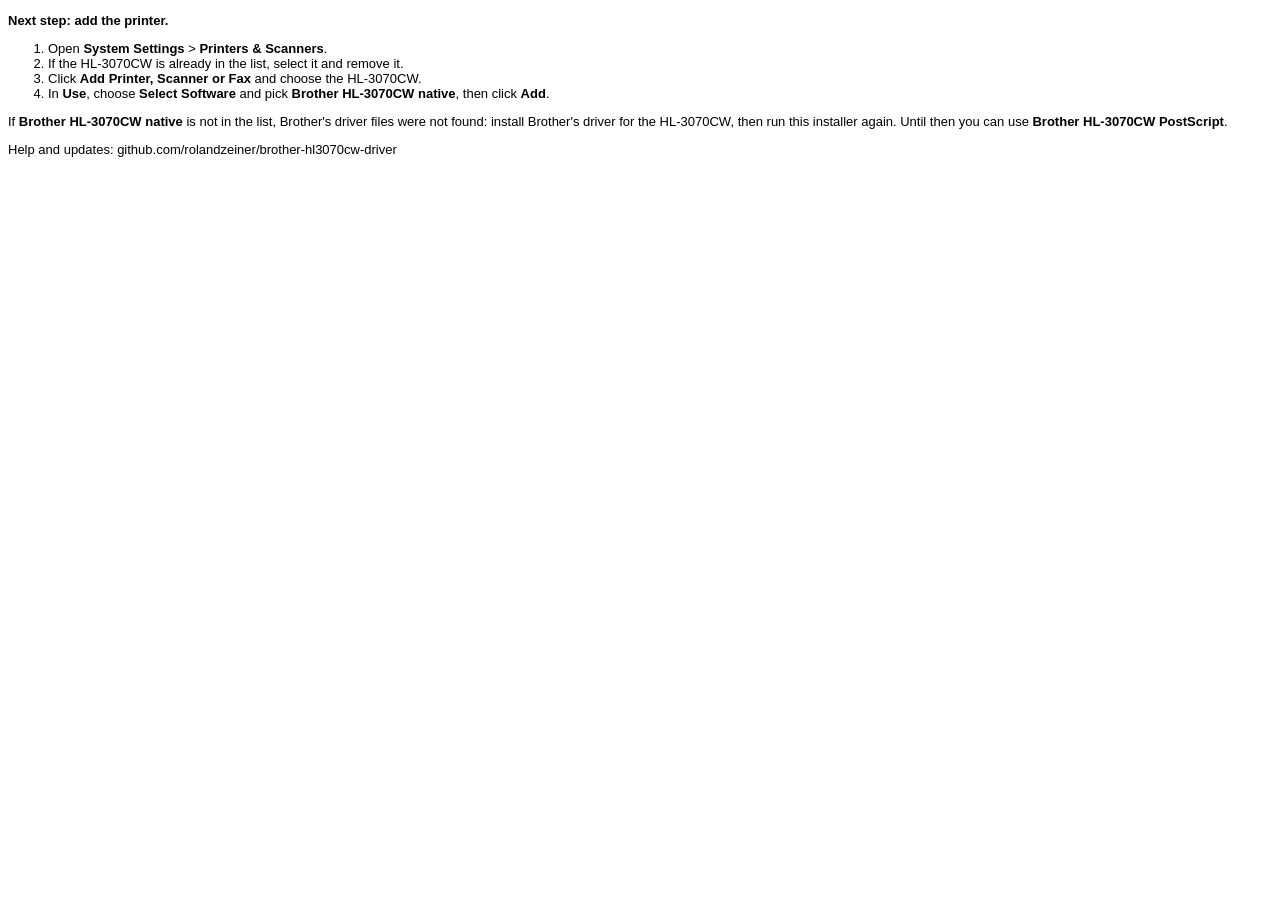
==== packaging/resources/conclusion.html @ aff19079 "README for users, installer package, SECURITY.md A README that walks people without GitHub experienc" ====
<!doctype html>
<html><body style="font-family: -apple-system, sans-serif; font-size: 13px">
<p><b>Next step: add the printer.</b></p>
<ol>
<li>Open <b>System Settings</b> &gt; <b>Printers &amp; Scanners</b>.</li>
<li>If the HL-3070CW is already in the list, select it and remove it.</li>
<li>Click <b>Add Printer, Scanner or Fax</b> and choose the HL-3070CW.</li>
<li>In <b>Use</b>, choose <b>Select Software</b> and pick <b>Brother HL-3070CW native</b>, then click <b>Add</b>.</li>
</ol>
<p>If <b>Brother HL-3070CW native</b> is not in the list, Brother's driver files were not found: install Brother's driver for the HL-3070CW, then run this installer again. Until then you can use <b>Brother HL-3070CW PostScript</b>.</p>
<p>Help and updates: github.com/rolandzeiner/brother-hl3070cw-driver</p>
</body></html>
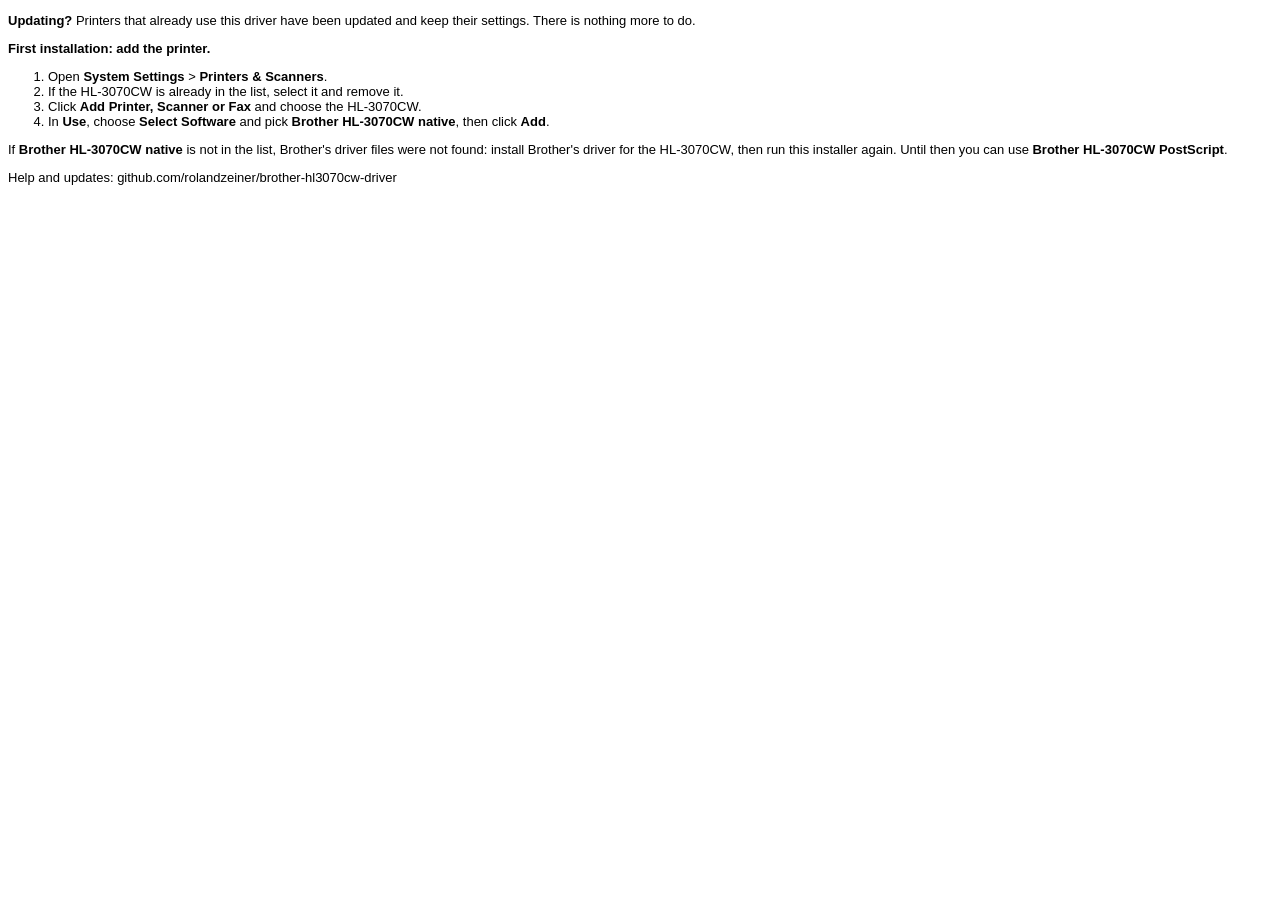
==== commit bc4f1fc9: "Installer: printers already set up get the new PPD and keep their defaults A printer keeps its own c" ====
--- a/packaging/resources/conclusion.html
+++ b/packaging/resources/conclusion.html
@@ -1,6 +1,7 @@
 <!doctype html>
 <html><body style="font-family: -apple-system, sans-serif; font-size: 13px">
-<p><b>Next step: add the printer.</b></p>
+<p><b>Updating?</b> Printers that already use this driver have been updated and keep their settings. There is nothing more to do.</p>
+<p><b>First installation: add the printer.</b></p>
 <ol>
 <li>Open <b>System Settings</b> &gt; <b>Printers &amp; Scanners</b>.</li>
 <li>If the HL-3070CW is already in the list, select it and remove it.</li>
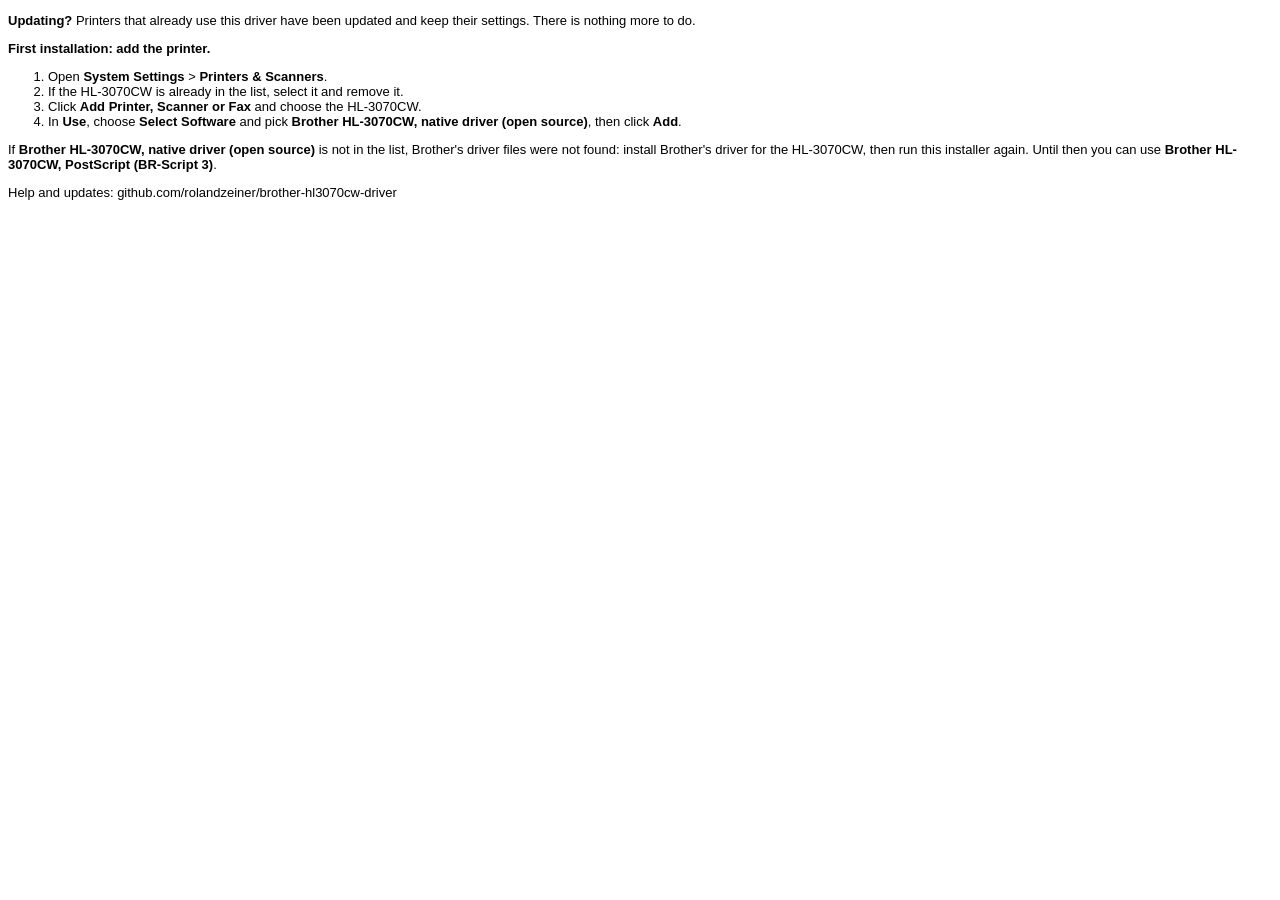
==== commit f7939c02: "Installers: keep complete older data when copying fails - A failed copy keeps the native driver if t" ====
--- a/packaging/resources/conclusion.html
+++ b/packaging/resources/conclusion.html
@@ -6,8 +6,8 @@
 <li>Open <b>System Settings</b> &gt; <b>Printers &amp; Scanners</b>.</li>
 <li>If the HL-3070CW is already in the list, select it and remove it.</li>
 <li>Click <b>Add Printer, Scanner or Fax</b> and choose the HL-3070CW.</li>
-<li>In <b>Use</b>, choose <b>Select Software</b> and pick <b>Brother HL-3070CW native</b>, then click <b>Add</b>.</li>
+<li>In <b>Use</b>, choose <b>Select Software</b> and pick <b>Brother HL-3070CW, native driver (open source)</b>, then click <b>Add</b>.</li>
 </ol>
-<p>If <b>Brother HL-3070CW native</b> is not in the list, Brother's driver files were not found: install Brother's driver for the HL-3070CW, then run this installer again. Until then you can use <b>Brother HL-3070CW PostScript</b>.</p>
+<p>If <b>Brother HL-3070CW, native driver (open source)</b> is not in the list, Brother's driver files were not found: install Brother's driver for the HL-3070CW, then run this installer again. Until then you can use <b>Brother HL-3070CW, PostScript (BR-Script 3)</b>.</p>
 <p>Help and updates: github.com/rolandzeiner/brother-hl3070cw-driver</p>
 </body></html>
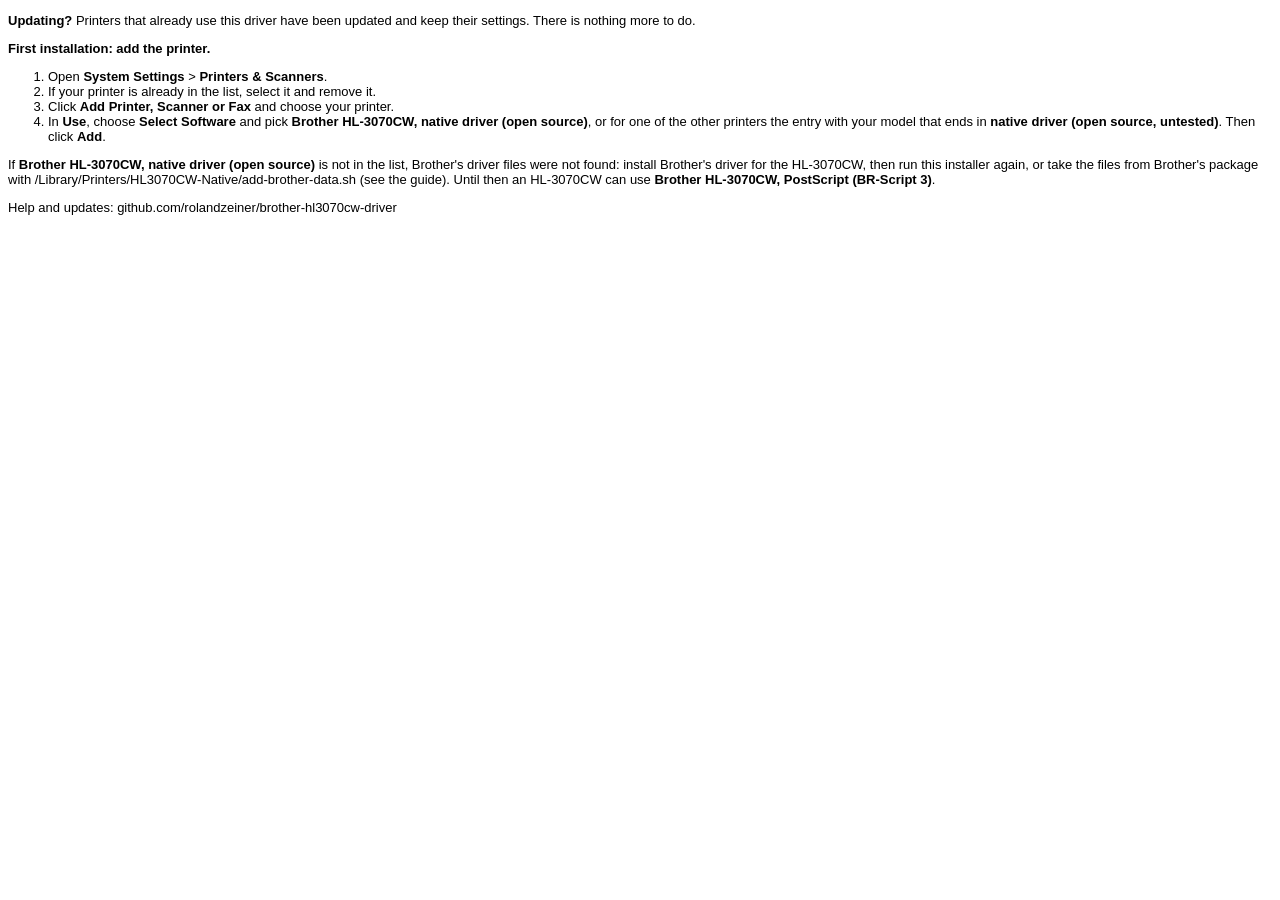
==== commit 5adb0620: "1.1: bug form, installer screens and docker README know all ten printers - The bug form asks for the" ====
--- a/packaging/resources/conclusion.html
+++ b/packaging/resources/conclusion.html
@@ -4,10 +4,10 @@
 <p><b>First installation: add the printer.</b></p>
 <ol>
 <li>Open <b>System Settings</b> &gt; <b>Printers &amp; Scanners</b>.</li>
-<li>If the HL-3070CW is already in the list, select it and remove it.</li>
-<li>Click <b>Add Printer, Scanner or Fax</b> and choose the HL-3070CW.</li>
-<li>In <b>Use</b>, choose <b>Select Software</b> and pick <b>Brother HL-3070CW, native driver (open source)</b>, then click <b>Add</b>.</li>
+<li>If your printer is already in the list, select it and remove it.</li>
+<li>Click <b>Add Printer, Scanner or Fax</b> and choose your printer.</li>
+<li>In <b>Use</b>, choose <b>Select Software</b> and pick <b>Brother HL-3070CW, native driver (open source)</b>, or for one of the other printers the entry with your model that ends in <b>native driver (open source, untested)</b>. Then click <b>Add</b>.</li>
 </ol>
-<p>If <b>Brother HL-3070CW, native driver (open source)</b> is not in the list, Brother's driver files were not found: install Brother's driver for the HL-3070CW, then run this installer again. Until then you can use <b>Brother HL-3070CW, PostScript (BR-Script 3)</b>.</p>
+<p>If <b>Brother HL-3070CW, native driver (open source)</b> is not in the list, Brother's driver files were not found: install Brother's driver for the HL-3070CW, then run this installer again, or take the files from Brother's package with /Library/Printers/HL3070CW-Native/add-brother-data.sh (see the guide). Until then an HL-3070CW can use <b>Brother HL-3070CW, PostScript (BR-Script 3)</b>.</p>
 <p>Help and updates: github.com/rolandzeiner/brother-hl3070cw-driver</p>
 </body></html>
